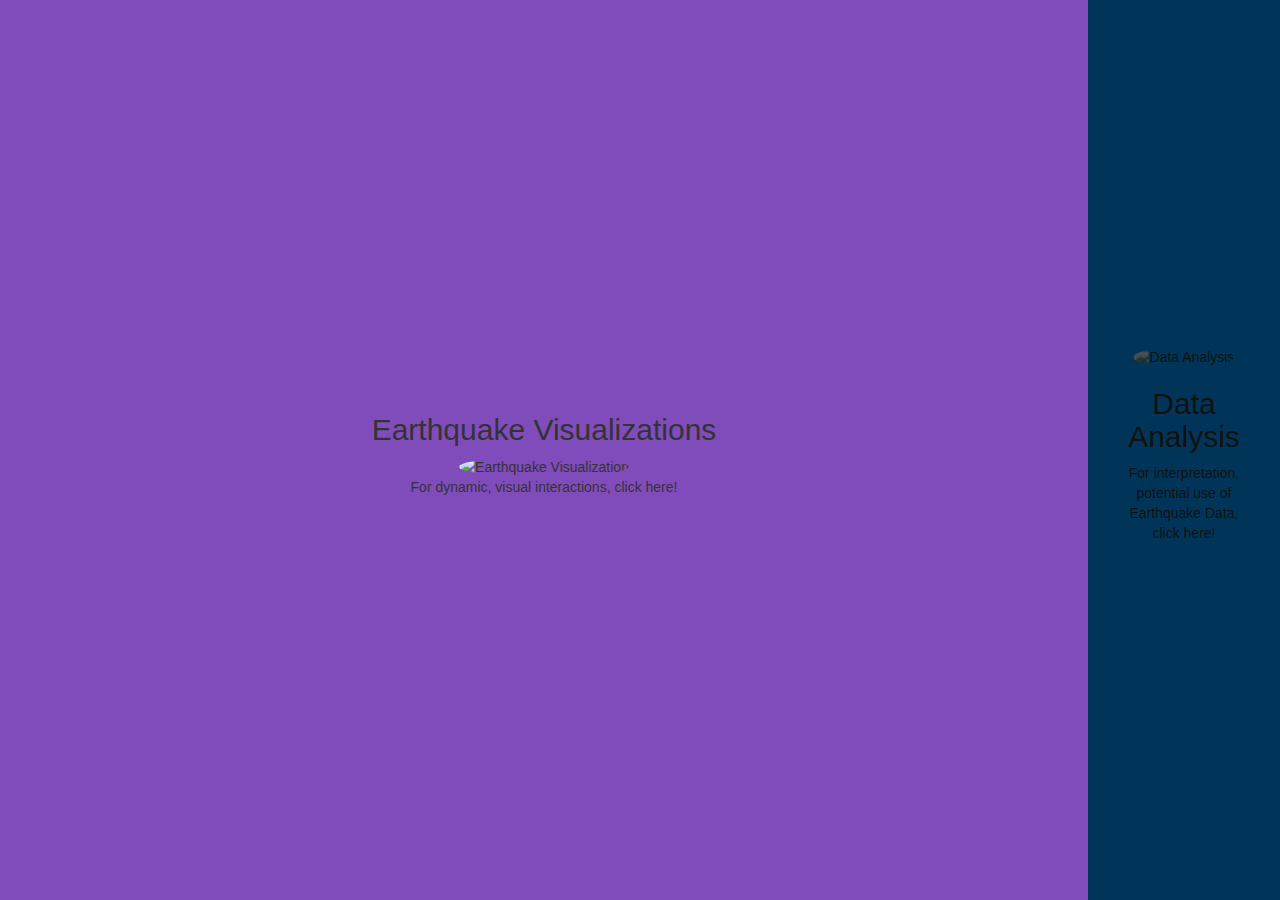
==== project2/templates/index.html @ 65815e19 "added https for jquery" ====
<!DOCTYPE html>
<html lang="en">

<head>
    <meta charset="UTF-8">
    <meta name="viewport" content="width=device-width, initial-scale=1.0">
    <meta http-equiv="X-UA-Compatible" content="ie=edge">
    <title>Landing Page</title>
    <link rel="stylesheet" href="style.css">
    <!--Bootstrap CDN-->
    <script src="https://code.jquery.com/jquery-3.3.1.min.js" integrity="sha256-FgpCb/KJQlLNfOu91ta32o/NMZxltwRo8QtmkMRdAu8="
        crossorigin="anonymous"></script>
    <!-- Latest compiled and minified CSS -->
    <link rel="stylesheet" href="https://maxcdn.bootstrapcdn.com/bootstrap/3.3.7/css/bootstrap.min.css" integrity="sha384-BVYiiSIFeK1dGmJRAkycuHAHRg32OmUcww7on3RYdg4Va+PmSTsz/K68vbdEjh4u"
        crossorigin="anonymous">
    <!-- Optional theme -->
    <link rel="stylesheet" href="https://maxcdn.bootstrapcdn.com/bootstrap/3.3.7/css/bootstrap-theme.min.css" integrity="sha384-rHyoN1iRsVXV4nD0JutlnGaslCJuC7uwjduW9SVrLvRYooPp2bWYgmgJQIXwl/Sp"
        crossorigin="anonymous">
    <!-- Latest compiled and minified JavaScript -->
    <script src="https://maxcdn.bootstrapcdn.com/bootstrap/3.3.7/js/bootstrap.min.js" integrity="sha384-Tc5IQib027qvyjSMfHjOMaLkfuWVxZxUPnCJA7l2mCWNIpG9mGCD8wGNIcPD7Txa"
        crossorigin="anonymous"></script>
    <!--End Bootstrap CDN-->
</head>

<!--Landing Page that will incorporate Split Screen (1 for Visualization, 1 for analysis and use of MP4-->

<body>
    <script src="index.js" type="text/javascript"></script>
    <div class="container-fluid left-is-hovered">
        <div class="one-half left">
            <div class="centered">
                <h2>Earthquake Visualizations</h2>
                <img src="https://cbsnews3.cbsistatic.com/hub/i/2014/07/17/6e4cb886-436e-47e5-845a-82bdcb3055f3/8d55db64d06c5cd15dd4485eeb43e3d5/national-map-earthquake-risks620x350.jpg"
                    alt="Earthquake Visualization">
                <p>For dynamic, visual interactions, click here!</p>
            </div>
        </div>
        <div class="one-half right">
            <div class="centered">
                <img src="https://www.greatschools.org/gk/wp-content/uploads/2016/04/Tables-charts-graphs.jpg" alt="Data Analysis">
                <h2>Data Analysis</h2>
                <p>For interpretation, potential use of Earthquake Data, click here!</p>
            </div>
        </div>
    </div>
</body>
<script>
        $l = $('.left')
        $r = $('.right')
        
        $l.mouseenter(function() {
          $('.container-fluid').addClass('left-is-hovered');
        }).mouseleave(function() {
          $('.container-fluid').removeClass('left-is-hovered');
        });
        
        $r.mouseenter(function() {
          $('.container-fluid').addClass('right-is-hovered');
        }).mouseleave(function() {
          $('.container-fluid').removeClass('right-is-hovered');
        });
</script>
<script src="https://code.jquery.com/jquery-3.3.1.slim.min.js"></script>

</html>
---- project2/templates/style.css ----
/*Splitting Screen in Half*/
/* .split {
    height: 100%;
    width: 50%;
    position: fixed;
    z-index: 1;
    top: 0;
    overflow-x: hidden;
    padding-top: 20px;
} */

/*Left Panel Control*/
.left {
    left: 0;
    background: rgb(2,0,36);
    background: linear-gradient(90deg, 
        #0082c8 0%,
        #0082c8 35%,
        #667db6 100%);
}

/*Right Panel Control*/
.right{
    right: 0;
    background: rgb(2,0,36);
    background: linear-gradient(90deg, 
        #da4453 0%, 
        #89216b 100%);
}

/*Content centered hor/vert alignment*/
.centered {
    position: absolute;
    top: 50%;
    left: 50%;
    transform: translate(-50%, -50%);
    text-align: center;
}

/*Style the image inside the centered container, if needed */
.centered img{
    width: 150px;
    border-radius: 50%;
}


html, body {
  width: 100%;
  height: 100%;
  overflow-x: hidden;
}

*,
*:before,
*:after {
  box-sizing: border-box;
}

h1 {
  color: #fff;
  position: relative;
  position: absolute;
  left: 50%;
  top: 20%;
  -webkit-transform: translateX(-50%);
          transform: translateX(-50%);
  white-space: nowrap;
}
h1:after {
  content: "";
  position: absolute;
  width: 0;
  height: 4px;
  left: 0;
  bottom: -8px;
  background: #fff;
  transition: 500ms all ease-in-out;
}

a.cta {
  display: block;
  position: absolute;
  height: 50px;
  line-height: 50px;
  width: 120px;
  text-align: center;
  color: #fff;
  text-decoration: none;
  left: 50%;
  bottom: 20%;
  -webkit-transform: translateX(-50%);
          transform: translateX(-50%);
  border: 2px solid #fff;
  font-size: 0.75em;
  font-weight: 700;
  letter-spacing: 1px;
  text-transform: uppercase;
}
a.cta:before {
  content: "";
  background: #fff;
  height: 0;
  width: 100%;
  position: absolute;
  bottom: 0;
  left: 0;
  transition: 300ms all ease-in-out;
}
a.cta:hover:before {
  height: 4px;
}

.container-fluid {
  background: #09f;
  width: 100%;
  height: 100%;
  position: relative;
}
.container-fluid .one-half {
  position: absolute;
  width: 50%;
  height: 100%;
  overflow: hidden;
}
.container-fluid .one-half.left {
  left: 0;
  background: url("http://andrewerrico.com/jura-panorama.jpg") center center no-repeat;
  background-size: cover;
}
.container-fluid .one-half.left:before {
  content: "";
  width: 100%;
  height: 100%;
  background: rgba(255, 0, 120, 0.5);
  position: absolute;
}
.container-fluid .one-half.right {
  right: 0;
  background: url("https://images.unsplash.com/photo-1517134191118-9d595e4c8c2b") center center no-repeat;
  background-size: cover;
}
.container-fluid .one-half.right:before {
  content: "";
  width: 100%;
  height: 100%;
  background: rgba(25, 120, 220, 0.5);
  position: absolute;
}
.container-fluid .one-half.left, .container-fluid .one-half.right {
  transition: 500ms all ease-in-out;
}
.container-fluid .one-half.left:before, .container-fluid .one-half.right:before {
  transition: 500ms all ease-in-out;
}
.container-fluid.left-is-hovered .one-half.left {
  width: 85%;
}
.container-fluid.left-is-hovered .left h1:after {
  width: 100%;
}
.container-fluid.left-is-hovered .one-half.right {
  width: 15%;
}
.container-fluid.left-is-hovered .right:before {
  background: rgba(0, 0, 0, 0.65);
  z-index: 2;
}
.container-fluid.right-is-hovered .one-half.right {
  width: 85%;
}
.container-fluid.right-is-hovered .one-half .right h1:after {
  width: 100%;
}
.container-fluid.right-is-hovered .left {
  width: 15%;
}
.container-fluid .right-is-hovered .left:before {
  background: rgba(0, 0, 0, 0.65);
  z-index: 2;
}
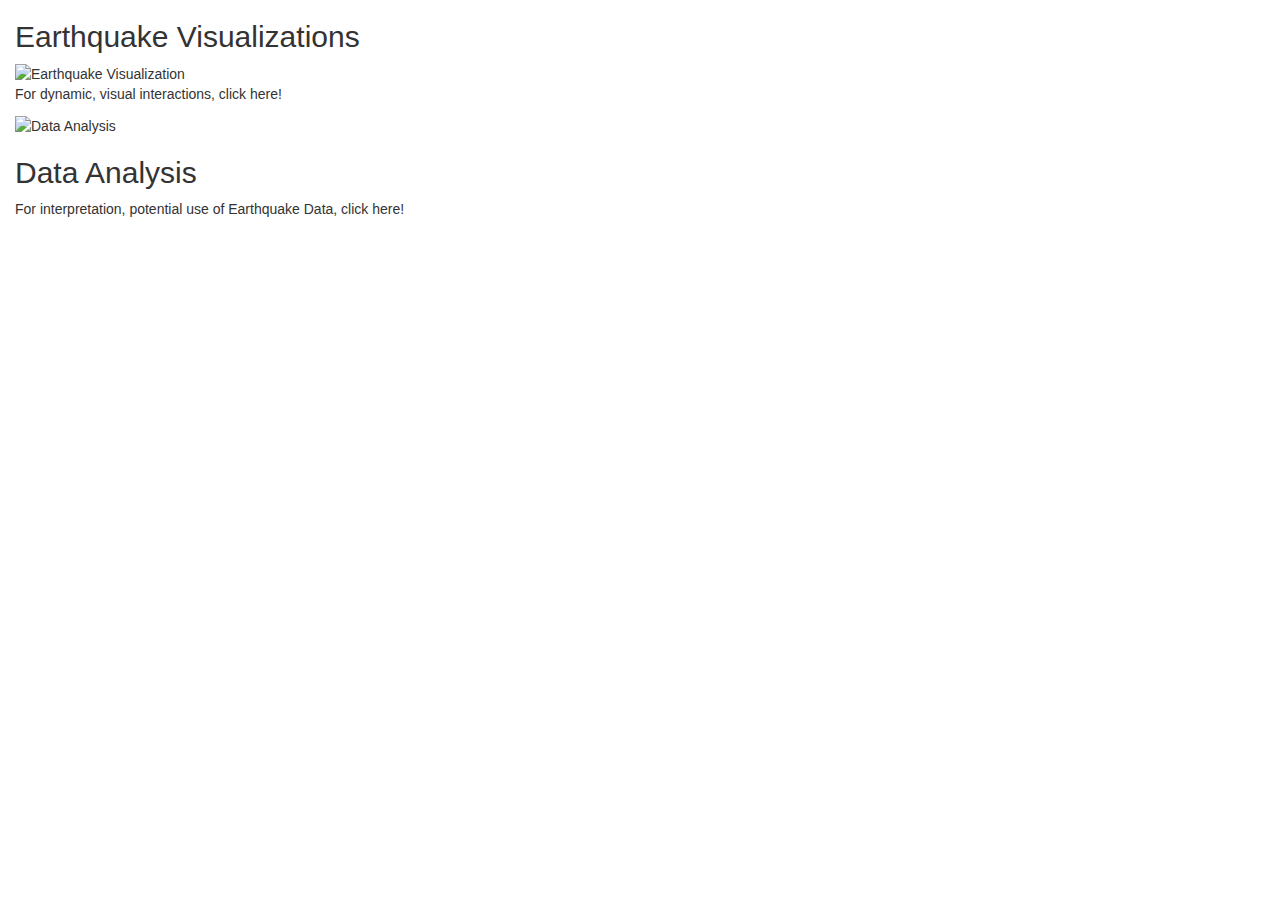
==== commit d3ee731a: "static folder created. moved style.css and index.js into the static folder" ====
--- a/project2/templates/index.html
+++ b/project2/templates/index.html
@@ -6,7 +6,7 @@
     <meta name="viewport" content="width=device-width, initial-scale=1.0">
     <meta http-equiv="X-UA-Compatible" content="ie=edge">
     <title>Landing Page</title>
-    <link rel="stylesheet" href="style.css">
+    <link rel="stylesheet" href="/static/style.css">
     <!--Bootstrap CDN-->
     <script src="https://code.jquery.com/jquery-3.3.1.min.js" integrity="sha256-FgpCb/KJQlLNfOu91ta32o/NMZxltwRo8QtmkMRdAu8="
         crossorigin="anonymous"></script>
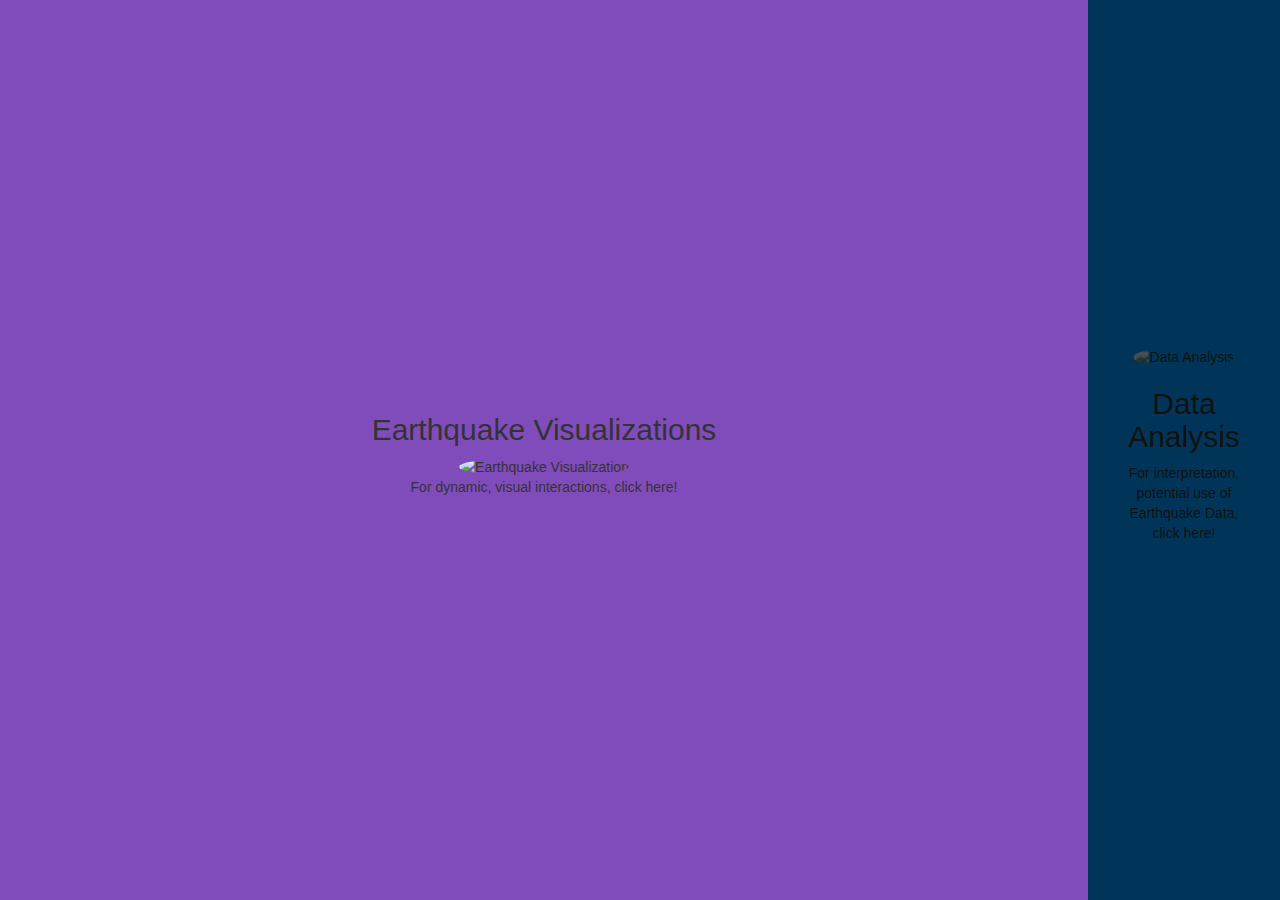
==== commit efd0268a: "created home page html" ====
--- a/project2/templates/index.html
+++ b/project2/templates/index.html
@@ -6,7 +6,7 @@
     <meta name="viewport" content="width=device-width, initial-scale=1.0">
     <meta http-equiv="X-UA-Compatible" content="ie=edge">
     <title>Landing Page</title>
-    <link rel="stylesheet" href="/static/style.css">
+    <link rel="stylesheet" href="../static/style.css">
     <!--Bootstrap CDN-->
     <script src="https://code.jquery.com/jquery-3.3.1.min.js" integrity="sha256-FgpCb/KJQlLNfOu91ta32o/NMZxltwRo8QtmkMRdAu8="
         crossorigin="anonymous"></script>
@@ -25,7 +25,7 @@
 <!--Landing Page that will incorporate Split Screen (1 for Visualization, 1 for analysis and use of MP4-->
 
 <body>
-    <script src="index.js" type="text/javascript"></script>
+    <script src="project2/static/index.js" type="text/javascript"></script>
     <div class="container-fluid left-is-hovered">
         <div class="one-half left">
             <div class="centered">
--- a/project2/static/style.css
+++ b/project2/static/style.css
@@ -0,0 +1,180 @@
+/*Splitting Screen in Half*/
+/* .split {
+    height: 100%;
+    width: 50%;
+    position: fixed;
+    z-index: 1;
+    top: 0;
+    overflow-x: hidden;
+    padding-top: 20px;
+} */
+
+/*Left Panel Control*/
+.left {
+    left: 0;
+    background: rgb(2,0,36);
+    background: linear-gradient(90deg, 
+        #0082c8 0%,
+        #0082c8 35%,
+        #667db6 100%);
+}
+
+/*Right Panel Control*/
+.right{
+    right: 0;
+    background: rgb(2,0,36);
+    background: linear-gradient(90deg, 
+        #da4453 0%, 
+        #89216b 100%);
+}
+
+/*Content centered hor/vert alignment*/
+.centered {
+    position: absolute;
+    top: 50%;
+    left: 50%;
+    transform: translate(-50%, -50%);
+    text-align: center;
+}
+
+/*Style the image inside the centered container, if needed */
+.centered img{
+    width: 150px;
+    border-radius: 50%;
+}
+
+
+html, body {
+  width: 100%;
+  height: 100%;
+  overflow-x: hidden;
+}
+
+*,
+*:before,
+*:after {
+  box-sizing: border-box;
+}
+
+h1 {
+  color: #fff;
+  position: relative;
+  position: absolute;
+  left: 50%;
+  top: 20%;
+  -webkit-transform: translateX(-50%);
+          transform: translateX(-50%);
+  white-space: nowrap;
+}
+h1:after {
+  content: "";
+  position: absolute;
+  width: 0;
+  height: 4px;
+  left: 0;
+  bottom: -8px;
+  background: #fff;
+  transition: 500ms all ease-in-out;
+}
+
+a.cta {
+  display: block;
+  position: absolute;
+  height: 50px;
+  line-height: 50px;
+  width: 120px;
+  text-align: center;
+  color: #fff;
+  text-decoration: none;
+  left: 50%;
+  bottom: 20%;
+  -webkit-transform: translateX(-50%);
+          transform: translateX(-50%);
+  border: 2px solid #fff;
+  font-size: 0.75em;
+  font-weight: 700;
+  letter-spacing: 1px;
+  text-transform: uppercase;
+}
+a.cta:before {
+  content: "";
+  background: #fff;
+  height: 0;
+  width: 100%;
+  position: absolute;
+  bottom: 0;
+  left: 0;
+  transition: 300ms all ease-in-out;
+}
+a.cta:hover:before {
+  height: 4px;
+}
+
+.container-fluid {
+  background: #09f;
+  width: 100%;
+  height: 100%;
+  position: relative;
+}
+.container-fluid .one-half {
+  position: absolute;
+  width: 50%;
+  height: 100%;
+  overflow: hidden;
+}
+.container-fluid .one-half.left {
+  left: 0;
+  background: url("http://andrewerrico.com/jura-panorama.jpg") center center no-repeat;
+  background-size: cover;
+}
+.container-fluid .one-half.left:before {
+  content: "";
+  width: 100%;
+  height: 100%;
+  background: rgba(255, 0, 120, 0.5);
+  position: absolute;
+}
+.container-fluid .one-half.right {
+  right: 0;
+  background: url("https://images.unsplash.com/photo-1517134191118-9d595e4c8c2b") center center no-repeat;
+  background-size: cover;
+}
+.container-fluid .one-half.right:before {
+  content: "";
+  width: 100%;
+  height: 100%;
+  background: rgba(25, 120, 220, 0.5);
+  position: absolute;
+}
+.container-fluid .one-half.left, .container-fluid .one-half.right {
+  transition: 500ms all ease-in-out;
+}
+.container-fluid .one-half.left:before, .container-fluid .one-half.right:before {
+  transition: 500ms all ease-in-out;
+}
+.container-fluid.left-is-hovered .one-half.left {
+  width: 85%;
+}
+.container-fluid.left-is-hovered .left h1:after {
+  width: 100%;
+}
+.container-fluid.left-is-hovered .one-half.right {
+  width: 15%;
+}
+.container-fluid.left-is-hovered .right:before {
+  background: rgba(0, 0, 0, 0.65);
+  z-index: 2;
+}
+.container-fluid.right-is-hovered .one-half.right {
+  width: 85%;
+}
+.container-fluid.right-is-hovered .one-half .right h1:after {
+  width: 100%;
+}
+.container-fluid.right-is-hovered .left {
+  width: 15%;
+}
+.container-fluid .right-is-hovered .left:before {
+  background: rgba(0, 0, 0, 0.65);
+  z-index: 2;
+}
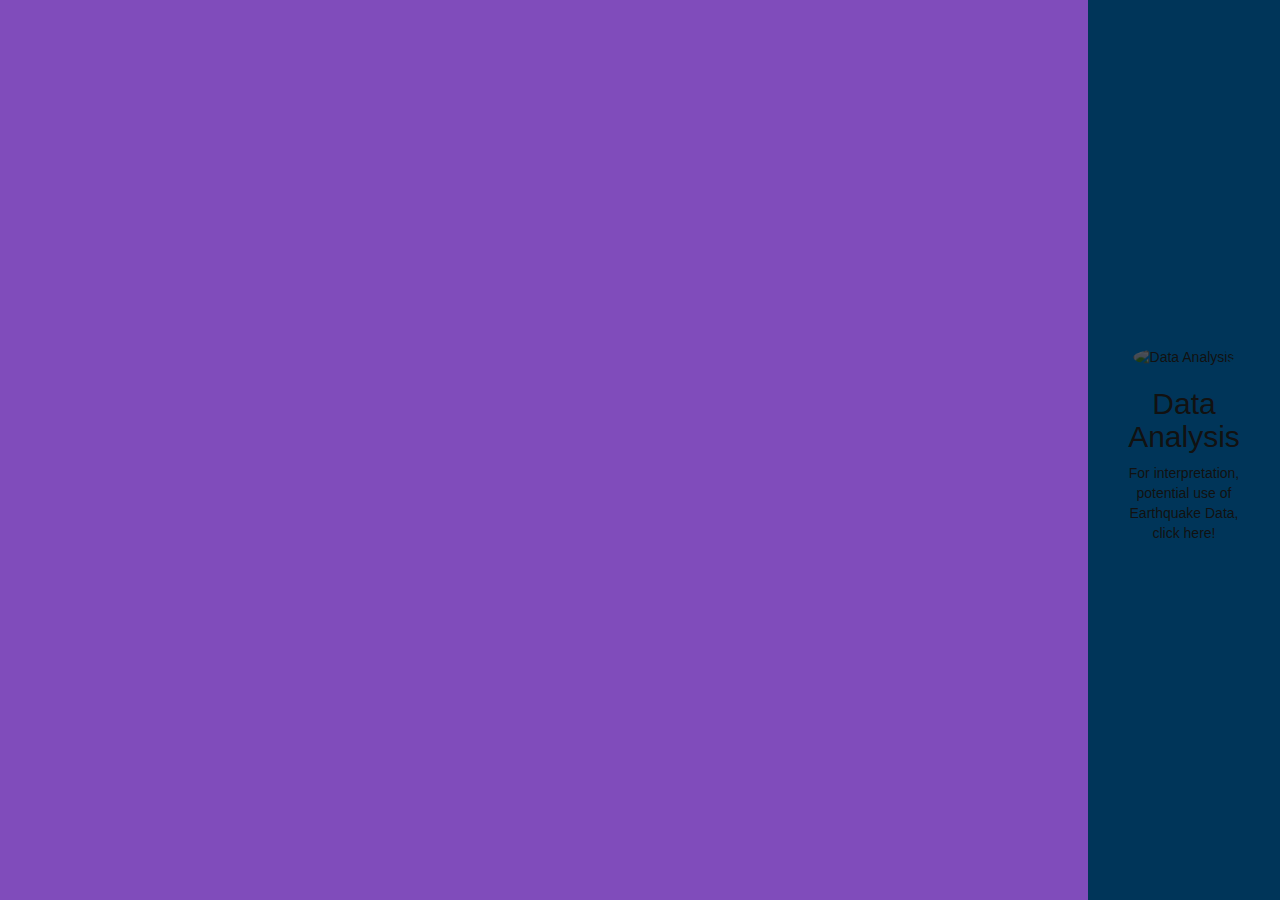
==== commit 3c7faae9: "added heatmap and all" ====
--- a/project2/templates/index.html
+++ b/project2/templates/index.html
@@ -25,14 +25,14 @@
 <!--Landing Page that will incorporate Split Screen (1 for Visualization, 1 for analysis and use of MP4-->
 
 <body>
-    <script src="project2/static/index.js" type="text/javascript"></script>
+    <script src="../static/js/heatmap.js" type="text/javascript"></script>
     <div class="container-fluid left-is-hovered">
         <div class="one-half left">
             <div class="centered">
-                <h2>Earthquake Visualizations</h2>
+                <!-- <h2>Earthquake Visualizations</h2>
                 <img src="https://cbsnews3.cbsistatic.com/hub/i/2014/07/17/6e4cb886-436e-47e5-845a-82bdcb3055f3/8d55db64d06c5cd15dd4485eeb43e3d5/national-map-earthquake-risks620x350.jpg"
                     alt="Earthquake Visualization">
-                <p>For dynamic, visual interactions, click here!</p>
+                <p>For dynamic, visual interactions, click here!</p> -->
             </div>
         </div>
         <div class="one-half right">
--- a/project2/static/style.css
+++ b/project2/static/style.css
@@ -124,7 +124,7 @@
 }
 .container-fluid .one-half.left {
   left: 0;
-  background: url("http://andrewerrico.com/jura-panorama.jpg") center center no-repeat;
+  background: url("https://andrewerrico.com/jura-panorama.jpg") center center no-repeat;
   background-size: cover;
 }
 .container-fluid .one-half.left:before {
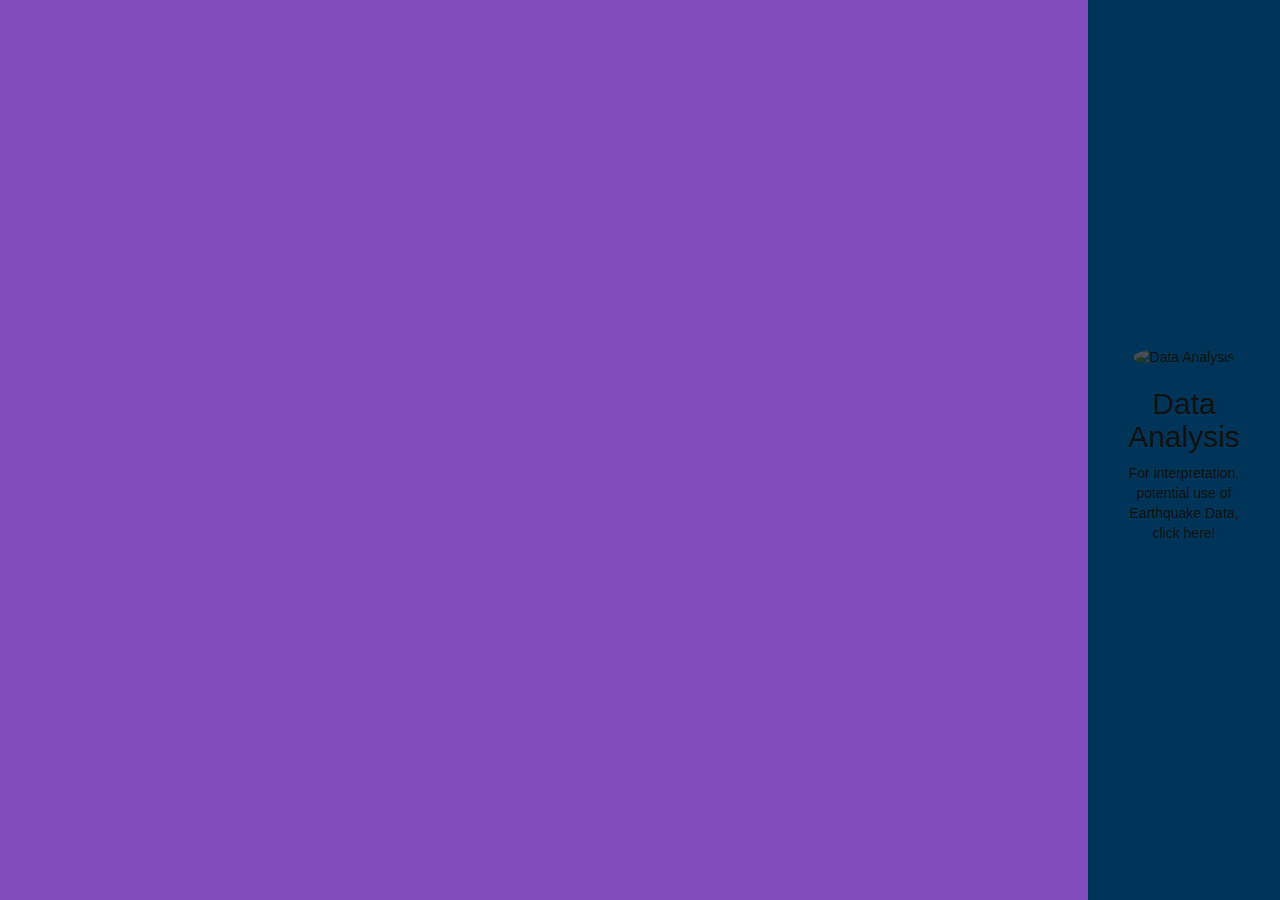
==== commit c7ab28f5: "added heatmap and all" ====
--- a/project2/templates/index.html
+++ b/project2/templates/index.html
@@ -20,19 +20,27 @@
     <script src="https://maxcdn.bootstrapcdn.com/bootstrap/3.3.7/js/bootstrap.min.js" integrity="sha384-Tc5IQib027qvyjSMfHjOMaLkfuWVxZxUPnCJA7l2mCWNIpG9mGCD8wGNIcPD7Txa"
         crossorigin="anonymous"></script>
     <!--End Bootstrap CDN-->
+    <!-- Leaflet CSS & JS -->
+    <link rel="stylesheet" href="https://unpkg.com/leaflet@1.3.1/dist/leaflet.css" />
+    <script src="https://unpkg.com/leaflet@1.3.1/dist/leaflet.js"></script>
+  
+    <!--D3 CDN-->
+    <script src="https://cdnjs.cloudflare.com/ajax/libs/d3/4.5.0/d3.min.js"></script>
+  
+    <!-- CSS -->
+    <link rel="stylesheet" type="text/css" href="../static/css/style2.css">
 </head>
 
 <!--Landing Page that will incorporate Split Screen (1 for Visualization, 1 for analysis and use of MP4-->
 
 <body>
-    <script src="../static/js/heatmap.js" type="text/javascript"></script>
     <div class="container-fluid left-is-hovered">
         <div class="one-half left">
             <div class="centered">
-                <!-- <h2>Earthquake Visualizations</h2>
-                <img src="https://cbsnews3.cbsistatic.com/hub/i/2014/07/17/6e4cb886-436e-47e5-845a-82bdcb3055f3/8d55db64d06c5cd15dd4485eeb43e3d5/national-map-earthquake-risks620x350.jpg"
-                    alt="Earthquake Visualization">
-                <p>For dynamic, visual interactions, click here!</p> -->
+                <!-- Div for Map -->
+                <div id="map"></div>
+                <!-- JavaScript -->
+                <script src="../static/js/heatmap.js"></script>
             </div>
         </div>
         <div class="one-half right">
--- a/project2/static/css/style2.css
+++ b/project2/static/css/style2.css
@@ -0,0 +1,58 @@
+/* remove default margin and padding from body */
+body {
+    padding: 0;
+    margin: 0;
+}
+
+/* set map, body, and html to 100% of the screen size */
+#map,
+body,
+html {
+    height: 100%;
+    background-color: #76ffff;
+}
+
+h3,
+p {
+    text-align: center;
+}
+
+.legend {
+    line-height: 18px;
+    color: #555;
+    background-color: white;
+    padding: 10px;
+    -webkit-border-radius: 8px;
+    -moz-border-radius: 8px;
+    border-radius: 8px;
+}
+
+.legend i {
+    width: 18px;
+    height: 18px;
+    float: left;
+    margin-right: 8px;
+    opacity: 0.7;
+}
+
+.leaflet-bottom.leaflet-left {
+    width: 100%;
+}
+
+.leaflet-control-container .leaflet-timeline-controls {
+    box-sizing: border-box;
+    width: 100%;
+    margin: 0;
+    margin-bottom: 15px;
+}
+
+.jumbotron {
+  text-align: center;
+  color: black;
+  position: relative;
+  background: #76ffff;
+  width: 100%;
+  height: 100%;
+  background-size: cover;
+  overflow: hidden;
+}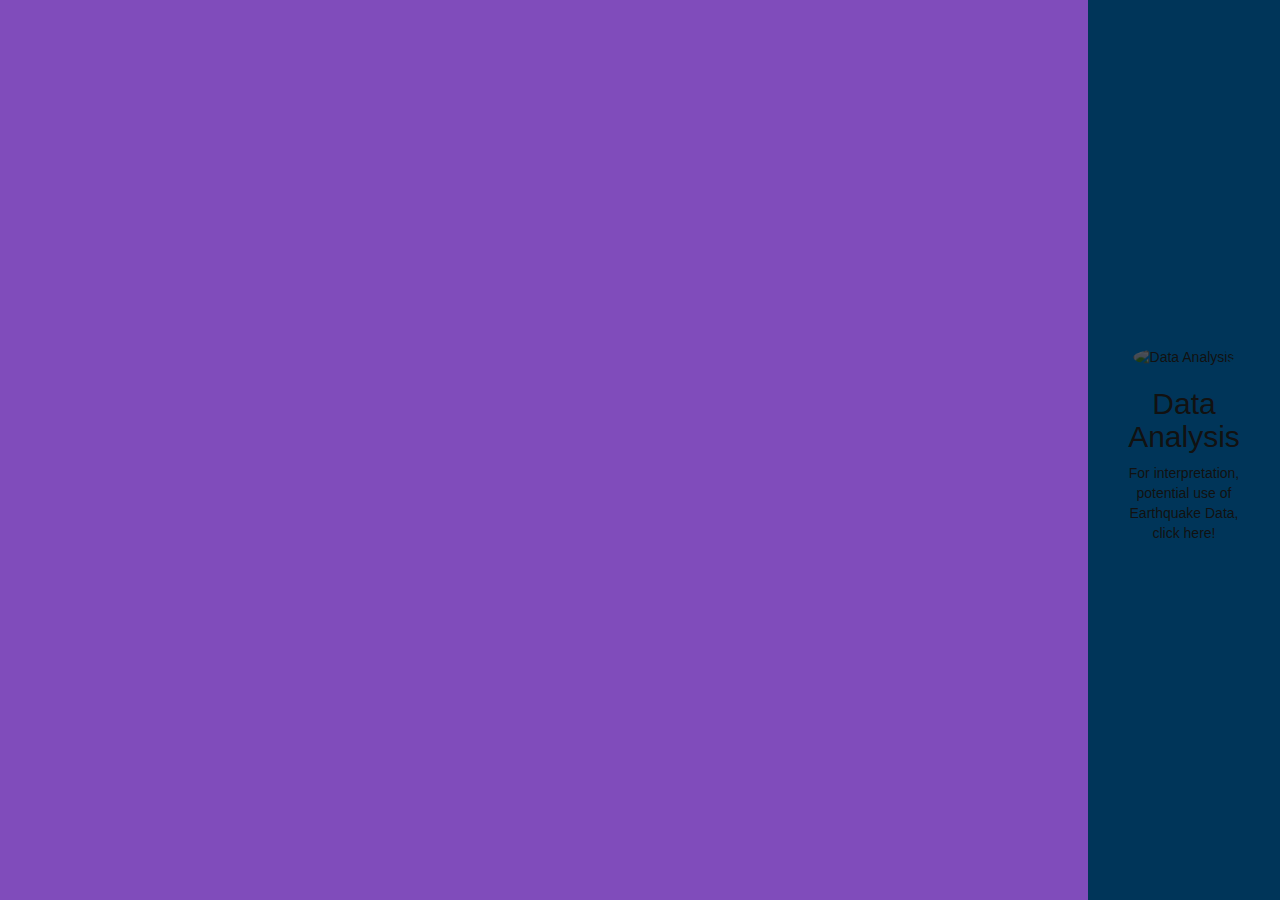
==== commit 9bad3f56: "added heatmap and all" ====
--- a/project2/templates/index.html
+++ b/project2/templates/index.html
@@ -40,7 +40,7 @@
                 <!-- Div for Map -->
                 <div id="map"></div>
                 <!-- JavaScript -->
-                <script src="../static/js/heatmap.js"></script>
+                <script src="project2/static/js/heatmap.js"></script>
             </div>
         </div>
         <div class="one-half right">
